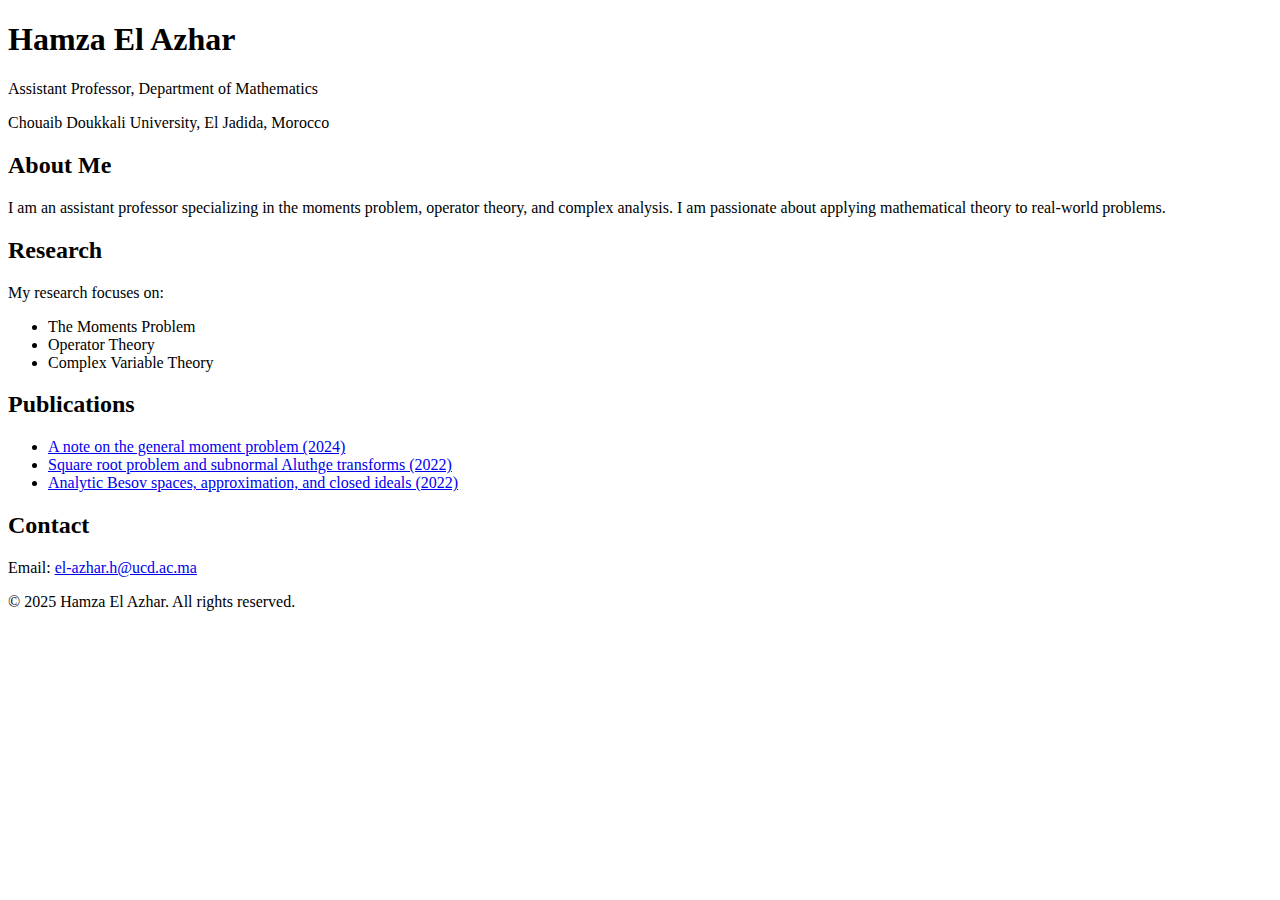
==== index.html @ 671a98b1 "Rename index to index.html" ====
<!DOCTYPE html>
<html lang="en">
<head>
    <meta charset="UTF-8">
    <meta name="viewport" content="width=device-width, initial-scale=1.0">
    <meta name="description" content="Hamza El Azhar - Assistant Professor, Researcher in Mathematics">
    <title>Hamza El Azhar - Academic Website</title>
    <link rel="stylesheet" href="styles.css">
</head>
<body>
    <!-- Header Section -->
    <header>
        <div class="container">
            <h1>Hamza El Azhar</h1>
            <p>Assistant Professor, Department of Mathematics</p>
            <p>Chouaib Doukkali University, El Jadida, Morocco</p>
        </div>
    </header>

    <!-- About Section -->
    <section id="about">
        <div class="container">
            <h2>About Me</h2>
            <p>I am an assistant professor specializing in the moments problem, operator theory, and complex analysis. I am passionate about applying mathematical theory to real-world problems.</p>
        </div>
    </section>

    <!-- Research Section -->
    <section id="research">
        <div class="container">
            <h2>Research</h2>
            <p>My research focuses on:</p>
            <ul>
                <li>The Moments Problem</li>
                <li>Operator Theory</li>
                <li>Complex Variable Theory</li>
            </ul>
        </div>
    </section>

    <!-- Publications Section -->
    <section id="publications">
        <div class="container">
            <h2>Publications</h2>
            <ul>
                <li><a href="#">A note on the general moment problem (2024)</a></li>
                <li><a href="#">Square root problem and subnormal Aluthge transforms (2022)</a></li>
                <li><a href="#">Analytic Besov spaces, approximation, and closed ideals (2022)</a></li>
            </ul>
        </div>
    </section>

    <!-- Contact Section -->
    <section id="contact">
        <div class="container">
            <h2>Contact</h2>
            <p>Email: <a href="mailto:el-azhar.h@ucd.ac.ma">el-azhar.h@ucd.ac.ma</a></p>
        </div>
    </section>

    <!-- Footer -->
    <footer>
        <div class="container">
            <p>&copy; 2025 Hamza El Azhar. All rights reserved.</p>
        </div>
    </footer>
</body>
</html>
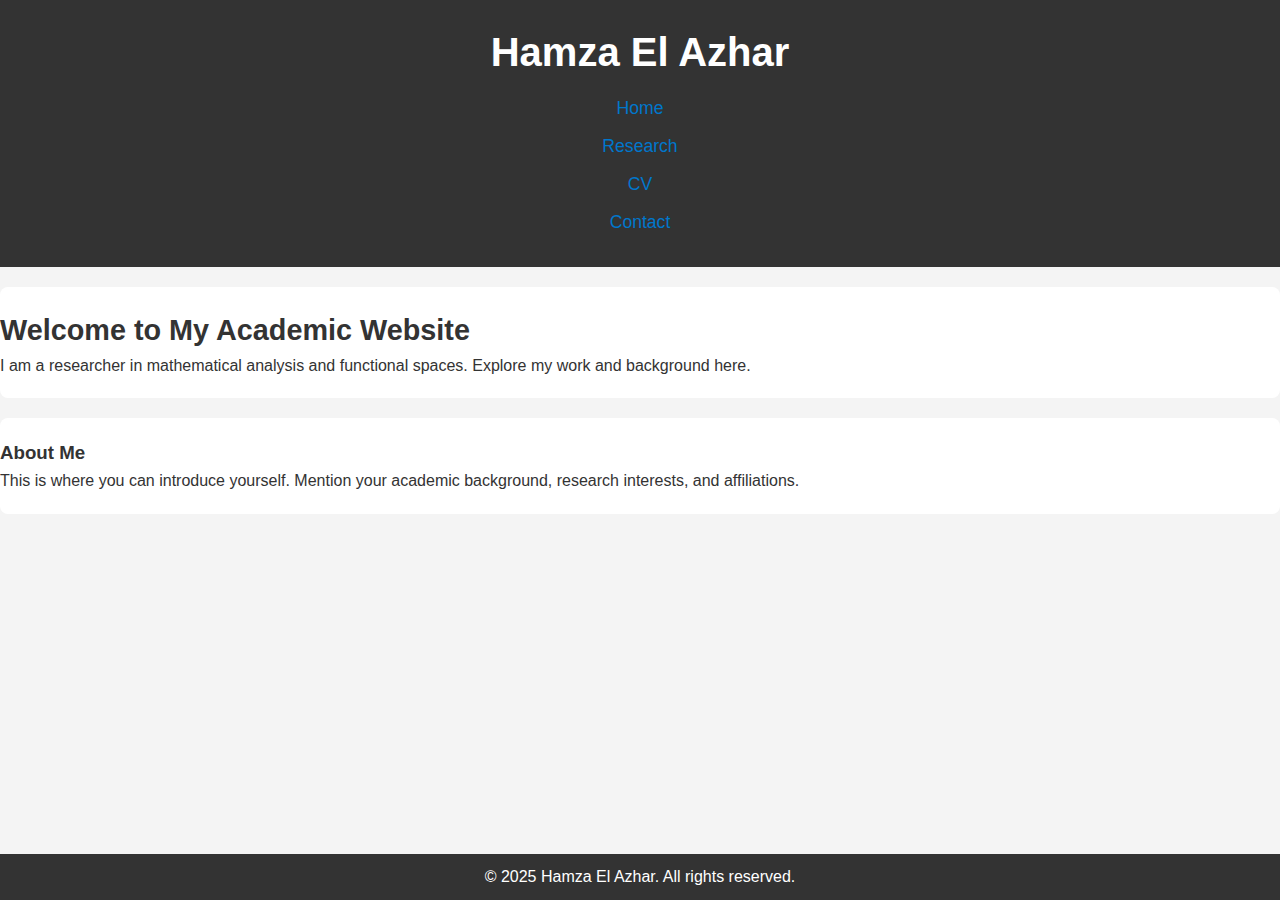
==== commit 8f1689b0: "Update index.html" ====
--- a/index.html
+++ b/index.html
@@ -1,68 +1,38 @@
 <!DOCTYPE html>
 <html lang="en">
 <head>
-    <meta charset="UTF-8">
-    <meta name="viewport" content="width=device-width, initial-scale=1.0">
-    <meta name="description" content="Hamza El Azhar - Assistant Professor, Researcher in Mathematics">
-    <title>Hamza El Azhar - Academic Website</title>
-    <link rel="stylesheet" href="styles.css">
+  <meta charset="UTF-8" />
+  <meta name="viewport" content="width=device-width, initial-scale=1.0" />
+  <title>Hamza El Azhar | Academic Website</title>
+  <link rel="stylesheet" href="styles.css" />
 </head>
 <body>
-    <!-- Header Section -->
-    <header>
-        <div class="container">
-            <h1>Hamza El Azhar</h1>
-            <p>Assistant Professor, Department of Mathematics</p>
-            <p>Chouaib Doukkali University, El Jadida, Morocco</p>
-        </div>
-    </header>
+  <header>
+    <nav>
+      <h1>Hamza El Azhar</h1>
+      <ul>
+        <li><a href="index.html">Home</a></li>
+        <li><a href="research.html">Research</a></li>
+        <li><a href="cv.html">CV</a></li>
+        <li><a href="contact.html">Contact</a></li>
+      </ul>
+    </nav>
+  </header>
 
-    <!-- About Section -->
-    <section id="about">
-        <div class="container">
-            <h2>About Me</h2>
-            <p>I am an assistant professor specializing in the moments problem, operator theory, and complex analysis. I am passionate about applying mathematical theory to real-world problems.</p>
-        </div>
+  <main>
+    <section class="hero">
+      <h2>Welcome to My Academic Website</h2>
+      <p>I am a researcher in mathematical analysis and functional spaces. Explore my work and background here.</p>
     </section>
 
-    <!-- Research Section -->
-    <section id="research">
-        <div class="container">
-            <h2>Research</h2>
-            <p>My research focuses on:</p>
-            <ul>
-                <li>The Moments Problem</li>
-                <li>Operator Theory</li>
-                <li>Complex Variable Theory</li>
-            </ul>
-        </div>
+    <section class="about">
+      <h3>About Me</h3>
+      <p>This is where you can introduce yourself. Mention your academic background, research interests, and affiliations.</p>
     </section>
+  </main>
 
-    <!-- Publications Section -->
-    <section id="publications">
-        <div class="container">
-            <h2>Publications</h2>
-            <ul>
-                <li><a href="#">A note on the general moment problem (2024)</a></li>
-                <li><a href="#">Square root problem and subnormal Aluthge transforms (2022)</a></li>
-                <li><a href="#">Analytic Besov spaces, approximation, and closed ideals (2022)</a></li>
-            </ul>
-        </div>
-    </section>
-
-    <!-- Contact Section -->
-    <section id="contact">
-        <div class="container">
-            <h2>Contact</h2>
-            <p>Email: <a href="mailto:el-azhar.h@ucd.ac.ma">el-azhar.h@ucd.ac.ma</a></p>
-        </div>
-    </section>
-
-    <!-- Footer -->
-    <footer>
-        <div class="container">
-            <p>&copy; 2025 Hamza El Azhar. All rights reserved.</p>
-        </div>
-    </footer>
+  <footer>
+    <p>&copy; 2025 Hamza El Azhar. All rights reserved.</p>
+  </footer>
 </body>
 </html>
--- a/styles.css
+++ b/styles.css
@@ -0,0 +1,77 @@
+/* Basic Reset */
+* {
+    margin: 0;
+    padding: 0;
+    box-sizing: border-box;
+}
+
+body {
+    font-family: Arial, sans-serif;
+    line-height: 1.6;
+    background-color: #f4f4f4;
+    color: #333;
+}
+
+.container {
+    width: 80%;
+    margin: auto;
+}
+
+header {
+    background-color: #333;
+    color: #fff;
+    padding: 20px 0;
+    text-align: center;
+}
+
+header h1 {
+    font-size: 2.5em;
+}
+
+header p {
+    font-size: 1.2em;
+}
+
+section {
+    padding: 20px 0;
+    margin: 20px 0;
+    background-color: #fff;
+    border-radius: 8px;
+}
+
+h2 {
+    font-size: 1.8em;
+    color: #333;
+}
+
+ul {
+    list-style-type: none;
+}
+
+ul li {
+    font-size: 1.1em;
+    margin: 10px 0;
+}
+
+ul li a {
+    text-decoration: none;
+    color: #0077cc;
+}
+
+ul li a:hover {
+    text-decoration: underline;
+}
+
+footer {
+    background-color: #333;
+    color: #fff;
+    text-align: center;
+    padding: 10px 0;
+    position: fixed;
+    bottom: 0;
+    width: 100%;
+}
+
+footer p {
+    font-size: 1em;
+}
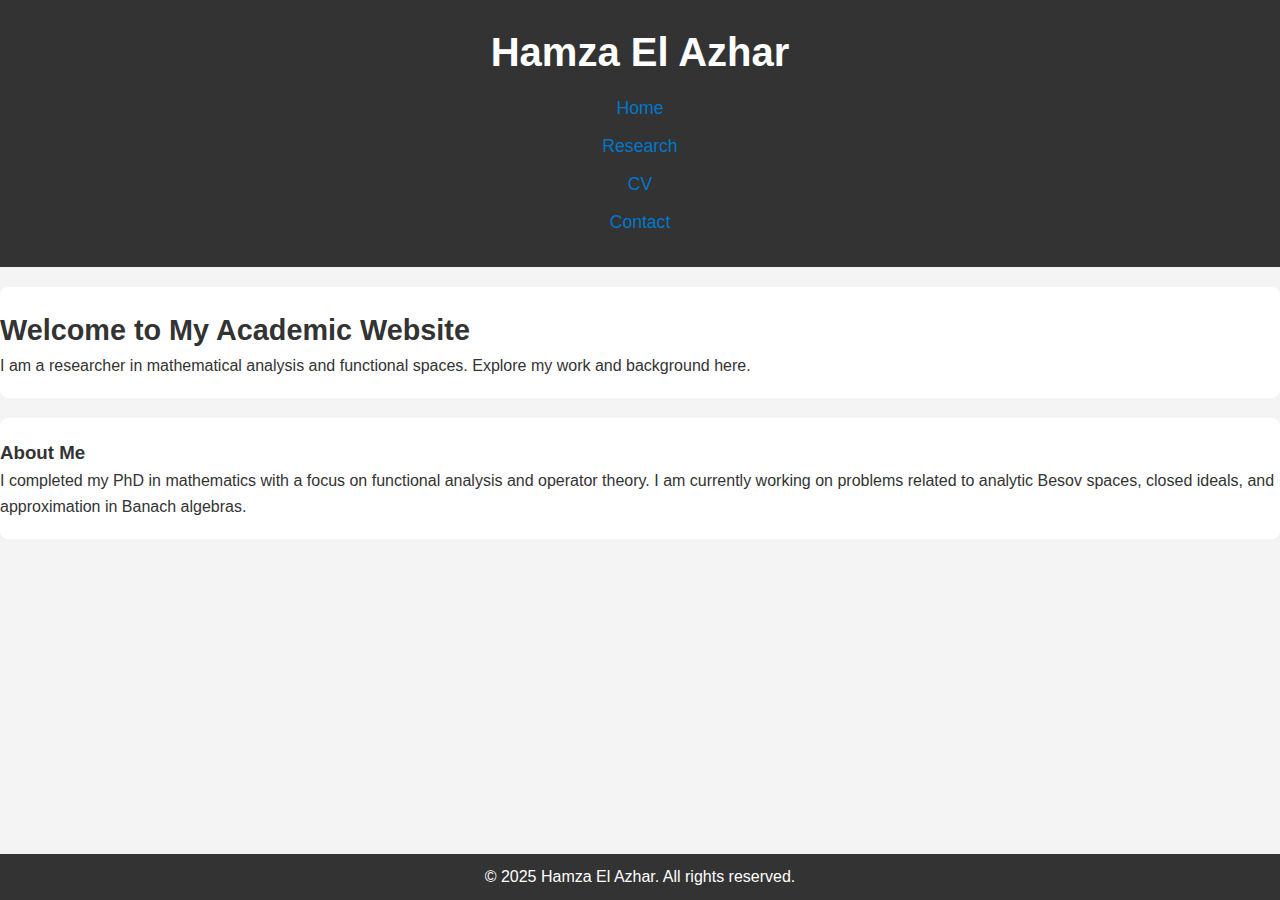
==== commit 70f1a65d: "Update index.html" ====
--- a/index.html
+++ b/index.html
@@ -27,7 +27,7 @@
 
     <section class="about">
       <h3>About Me</h3>
-      <p>This is where you can introduce yourself. Mention your academic background, research interests, and affiliations.</p>
+      <p>I completed my PhD in mathematics with a focus on functional analysis and operator theory. I am currently working on problems related to analytic Besov spaces, closed ideals, and approximation in Banach algebras.</p>
     </section>
   </main>
 
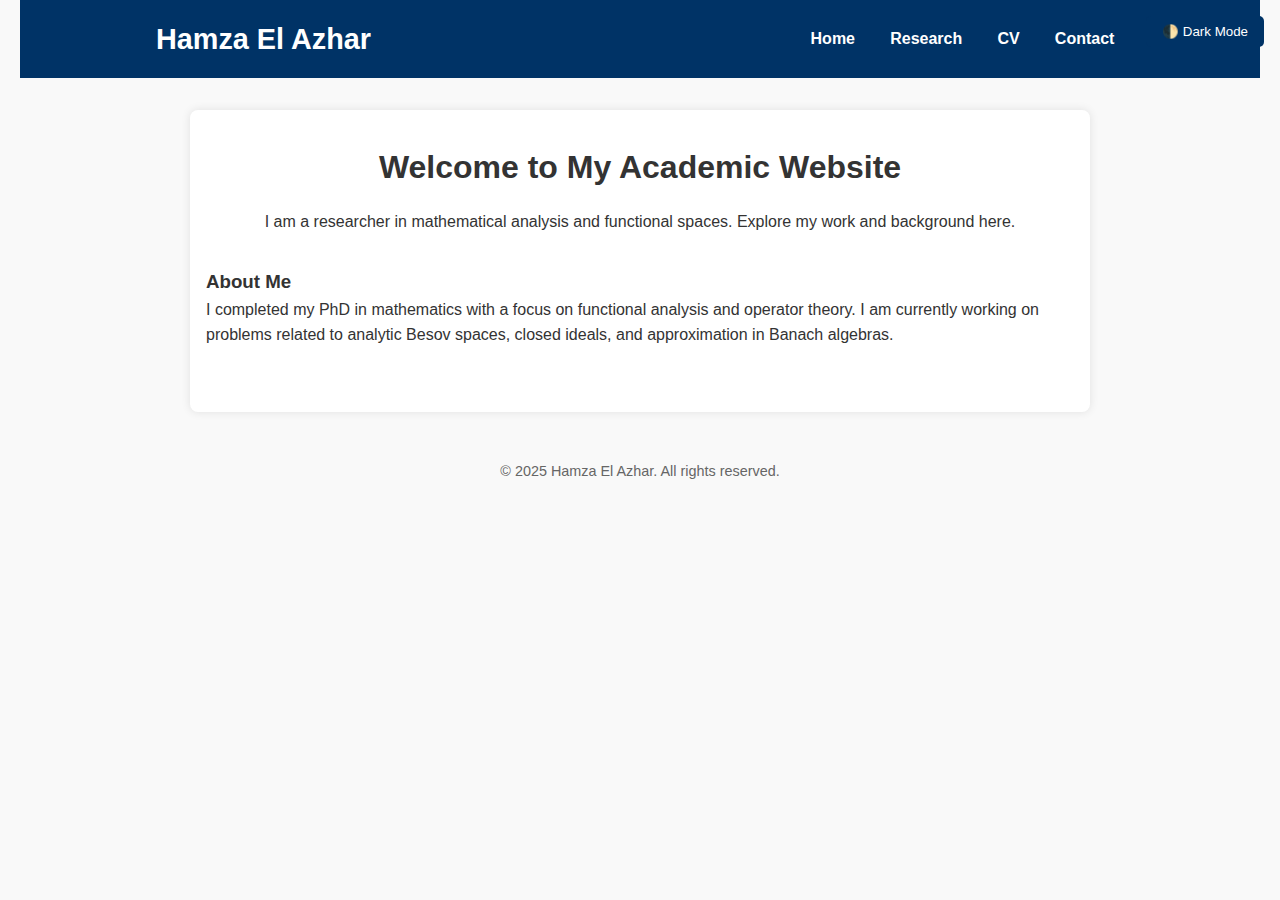
==== commit 2b407111: "Update index.html" ====
--- a/index.html
+++ b/index.html
@@ -34,5 +34,6 @@
   <footer>
     <p>&copy; 2025 Hamza El Azhar. All rights reserved.</p>
   </footer>
+  <button class="dark-toggle" onclick="document.body.classList.toggle('dark-mode')">🌓 Dark Mode</button>
 </body>
 </html>
--- a/styles.css
+++ b/styles.css
@@ -1,77 +1,117 @@
-/* Basic Reset */
+/* Reset some basic styles */
 * {
-    margin: 0;
-    padding: 0;
-    box-sizing: border-box;
+  margin: 0;
+  padding: 0;
+  box-sizing: border-box;
 }
 
 body {
-    font-family: Arial, sans-serif;
-    line-height: 1.6;
-    background-color: #f4f4f4;
-    color: #333;
+  font-family: 'Segoe UI', Tahoma, Geneva, Verdana, sans-serif;
+  line-height: 1.6;
+  background-color: #f9f9f9;
+  color: #333;
+  padding: 0 20px;
+  transition: background-color 0.3s, color 0.3s;
 }
 
-.container {
-    width: 80%;
-    margin: auto;
+body.dark-mode {
+  background-color: #121212;
+  color: #ddd;
 }
 
 header {
-    background-color: #333;
-    color: #fff;
-    padding: 20px 0;
-    text-align: center;
+  background-color: #003366;
+  color: #fff;
+  padding: 1rem 0;
+  margin-bottom: 2rem;
 }
 
-header h1 {
-    font-size: 2.5em;
+body.dark-mode header {
+  background-color: #1f1f1f;
 }
 
-header p {
-    font-size: 1.2em;
+nav {
+  display: flex;
+  flex-direction: row;
+  align-items: center;
+  justify-content: space-between;
+  flex-wrap: wrap;
+  max-width: 1000px;
+  margin: 0 auto;
+  padding: 0 1rem;
+}
+
+nav h1 {
+  font-size: 1.8rem;
+}
+
+nav ul {
+  list-style: none;
+  display: flex;
+  gap: 1rem;
+}
+
+nav ul li a {
+  color: #fff;
+  text-decoration: none;
+  font-weight: bold;
+  padding: 0.3rem 0.6rem;
+}
+
+nav ul li a:hover {
+  background-color: #00509e;
+  border-radius: 4px;
+}
+
+main {
+  max-width: 900px;
+  margin: auto;
+  padding: 2rem 1rem;
+  background-color: #fff;
+  border-radius: 8px;
+  box-shadow: 0 0 10px rgba(0, 0, 0, 0.1);
+}
+
+body.dark-mode main {
+  background-color: #1e1e1e;
+  box-shadow: none;
+}
+
+.hero {
+  text-align: center;
+  margin-bottom: 2rem;
+}
+
+.hero h2 {
+  font-size: 2rem;
+  margin-bottom: 1rem;
 }
 
 section {
-    padding: 20px 0;
-    margin: 20px 0;
-    background-color: #fff;
-    border-radius: 8px;
-}
-
-h2 {
-    font-size: 1.8em;
-    color: #333;
-}
-
-ul {
-    list-style-type: none;
-}
-
-ul li {
-    font-size: 1.1em;
-    margin: 10px 0;
-}
-
-ul li a {
-    text-decoration: none;
-    color: #0077cc;
-}
-
-ul li a:hover {
-    text-decoration: underline;
+  margin-bottom: 2rem;
 }
 
 footer {
-    background-color: #333;
-    color: #fff;
-    text-align: center;
-    padding: 10px 0;
-    position: fixed;
-    bottom: 0;
-    width: 100%;
+  text-align: center;
+  margin: 2rem 0;
+  padding: 1rem 0;
+  font-size: 0.9rem;
+  color: #666;
 }
 
-footer p {
-    font-size: 1em;
+.dark-toggle {
+  position: fixed;
+  top: 1rem;
+  right: 1rem;
+  background-color: #003366;
+  color: white;
+  border: none;
+  padding: 0.5rem 1rem;
+  border-radius: 5px;
+  cursor: pointer;
+  z-index: 1000;
 }
+
+.dark-toggle:hover {
+  background-color: #00509e;
+}
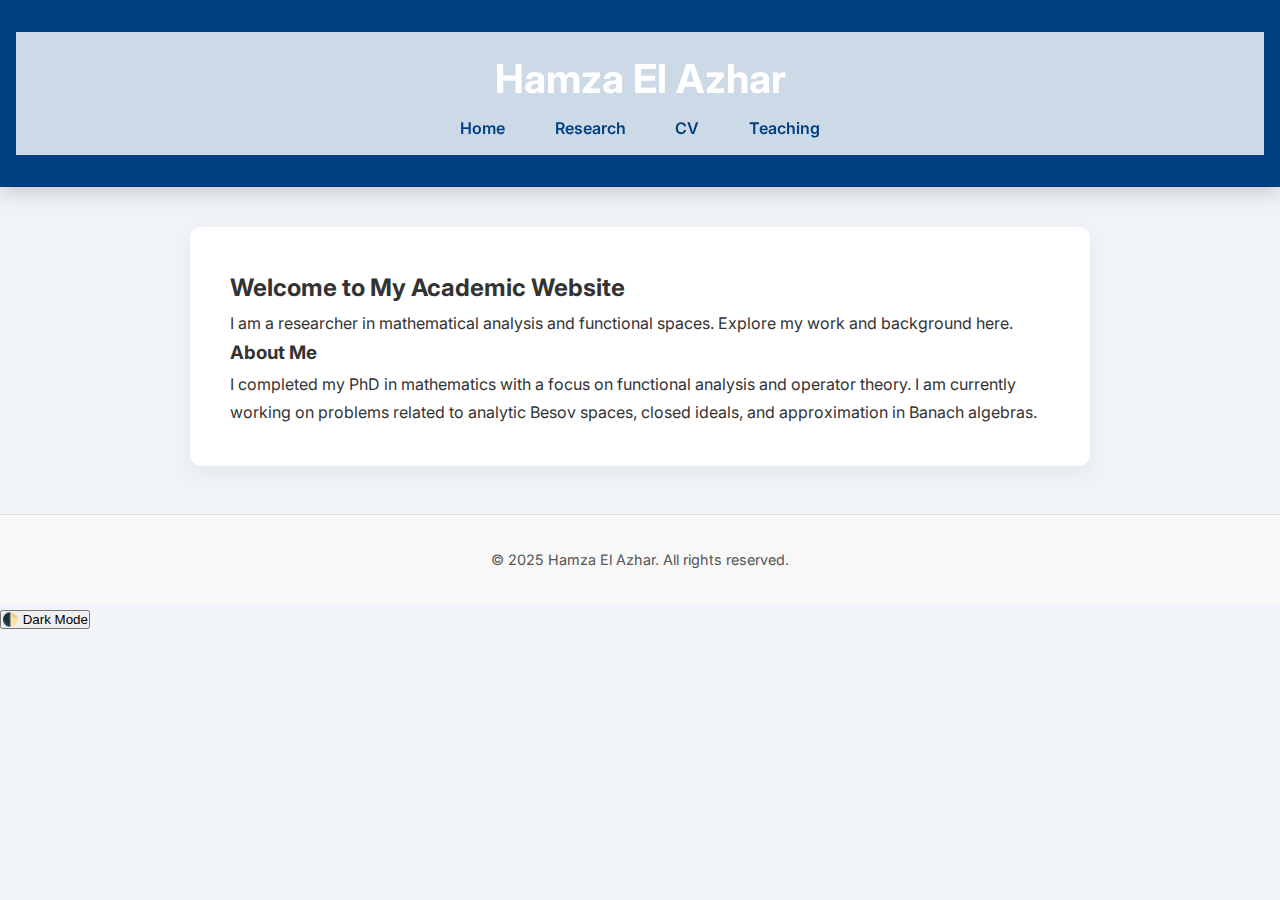
==== commit f6a97243: "Update index.html" ====
--- a/index.html
+++ b/index.html
@@ -14,7 +14,7 @@
         <li><a href="index.html">Home</a></li>
         <li><a href="research.html">Research</a></li>
         <li><a href="cv.html">CV</a></li>
-        <li><a href="contact.html">Contact</a></li>
+        <li><a href="teaching.html">Teaching</a></li>
       </ul>
     </nav>
   </header>
--- a/styles.css
+++ b/styles.css
@@ -1,4 +1,7 @@
-/* Reset some basic styles */
+/* Modern Academic Website Theme (Closer to your old site) */
+
+@import url('https://fonts.googleapis.com/css2?family=Inter:wght@400;600;700&display=swap');
+
 * {
   margin: 0;
   padding: 0;
@@ -6,112 +9,90 @@
 }
 
 body {
-  font-family: 'Segoe UI', Tahoma, Geneva, Verdana, sans-serif;
-  line-height: 1.6;
-  background-color: #f9f9f9;
+  font-family: 'Inter', sans-serif;
+  background-color: #f0f4f8; /* Soft gray background */
   color: #333;
-  padding: 0 20px;
-  transition: background-color 0.3s, color 0.3s;
-}
-
-body.dark-mode {
-  background-color: #121212;
-  color: #ddd;
+  line-height: 1.75;
+  padding: 0;
 }
 
 header {
-  background-color: #003366;
-  color: #fff;
-  padding: 1rem 0;
-  margin-bottom: 2rem;
+  background-color: #004080; /* Deep blue for the header */
+  color: white;
+  padding: 2rem 1rem;
+  text-align: center;
+  box-shadow: 0 4px 20px rgba(0,0,0,0.2);
 }
 
-body.dark-mode header {
-  background-color: #1f1f1f;
+header h1 {
+  font-size: 2.5rem;
+  font-weight: 700;
 }
 
 nav {
-  display: flex;
-  flex-direction: row;
-  align-items: center;
-  justify-content: space-between;
-  flex-wrap: wrap;
-  max-width: 1000px;
-  margin: 0 auto;
-  padding: 0 1rem;
-}
-
-nav h1 {
-  font-size: 1.8rem;
+  background-color: #ffffffcc; /* Transparent background with blur effect */
+  backdrop-filter: blur(8px);
+  border-bottom: 1px solid #ddd;
+  padding: 0.75rem 1rem;
+  position: sticky;
+  top: 0;
+  z-index: 1000;
 }
 
 nav ul {
-  list-style: none;
+  max-width: 1000px;
+  margin: 0 auto;
   display: flex;
-  gap: 1rem;
+  justify-content: center;
+  list-style-type: none;
+  gap: 1.5rem;
 }
 
 nav ul li a {
-  color: #fff;
   text-decoration: none;
-  font-weight: bold;
-  padding: 0.3rem 0.6rem;
+  color: #004080; /* Deep blue for links */
+  font-weight: 600;
+  padding: 0.5rem 0.8rem;
+  border-radius: 5px;
+  transition: all 0.3s ease;
 }
 
 nav ul li a:hover {
-  background-color: #00509e;
-  border-radius: 4px;
+  background-color: #cce0ff; /* Light blue hover effect */
+  color: #002b5c;
 }
 
 main {
   max-width: 900px;
-  margin: auto;
-  padding: 2rem 1rem;
+  margin: 2.5rem auto;
+  padding: 2.5rem;
   background-color: #fff;
-  border-radius: 8px;
-  box-shadow: 0 0 10px rgba(0, 0, 0, 0.1);
-}
-
-body.dark-mode main {
-  background-color: #1e1e1e;
-  box-shadow: none;
-}
-
-.hero {
-  text-align: center;
-  margin-bottom: 2rem;
-}
-
-.hero h2 {
-  font-size: 2rem;
-  margin-bottom: 1rem;
-}
-
-section {
-  margin-bottom: 2rem;
+  border-radius: 12px;
+  box-shadow: 0 8px 20px rgba(0, 0, 0, 0.05);
 }
 
 footer {
   text-align: center;
-  margin: 2rem 0;
-  padding: 1rem 0;
+  padding: 2rem 1rem;
   font-size: 0.9rem;
-  color: #666;
+  color: #555;
+  border-top: 1px solid #ddd;
+  background-color: #f8f8f8;
+  margin-top: 3rem;
 }
 
-.dark-toggle {
-  position: fixed;
-  top: 1rem;
-  right: 1rem;
-  background-color: #003366;
-  color: white;
-  border: none;
-  padding: 0.5rem 1rem;
-  border-radius: 5px;
-  cursor: pointer;
-  z-index: 1000;
+@media (max-width: 768px) {
+  nav ul {
+    flex-direction: column;
+    align-items: center;
+  }
+
+  main {
+    margin: 1.5rem;
+    padding: 2rem 1.5rem;
+  }
+
+  header h1 {
+    font-size: 2rem;
+  }
 }
-
-.dark-toggle:hover {
-  background-color: #00509e;
-}
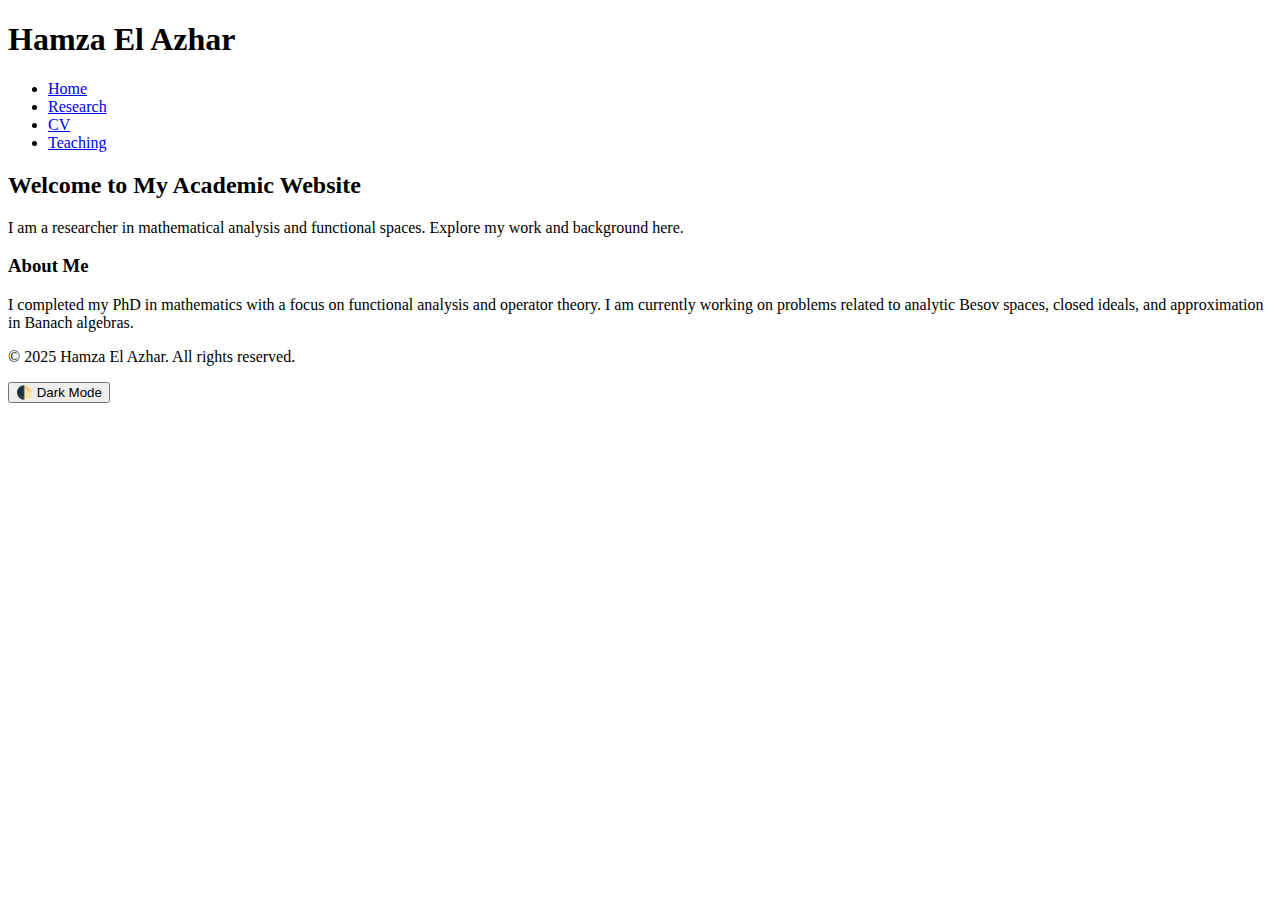
==== commit 23d2f121: "Update index.html" ====
--- a/index.html
+++ b/index.html
@@ -4,7 +4,7 @@
   <meta charset="UTF-8" />
   <meta name="viewport" content="width=device-width, initial-scale=1.0" />
   <title>Hamza El Azhar | Academic Website</title>
-  <link rel="stylesheet" href="styles.css" />
+  <link rel="stylesheet" href="/github.io/styles.css">
 </head>
 <body>
   <header>
